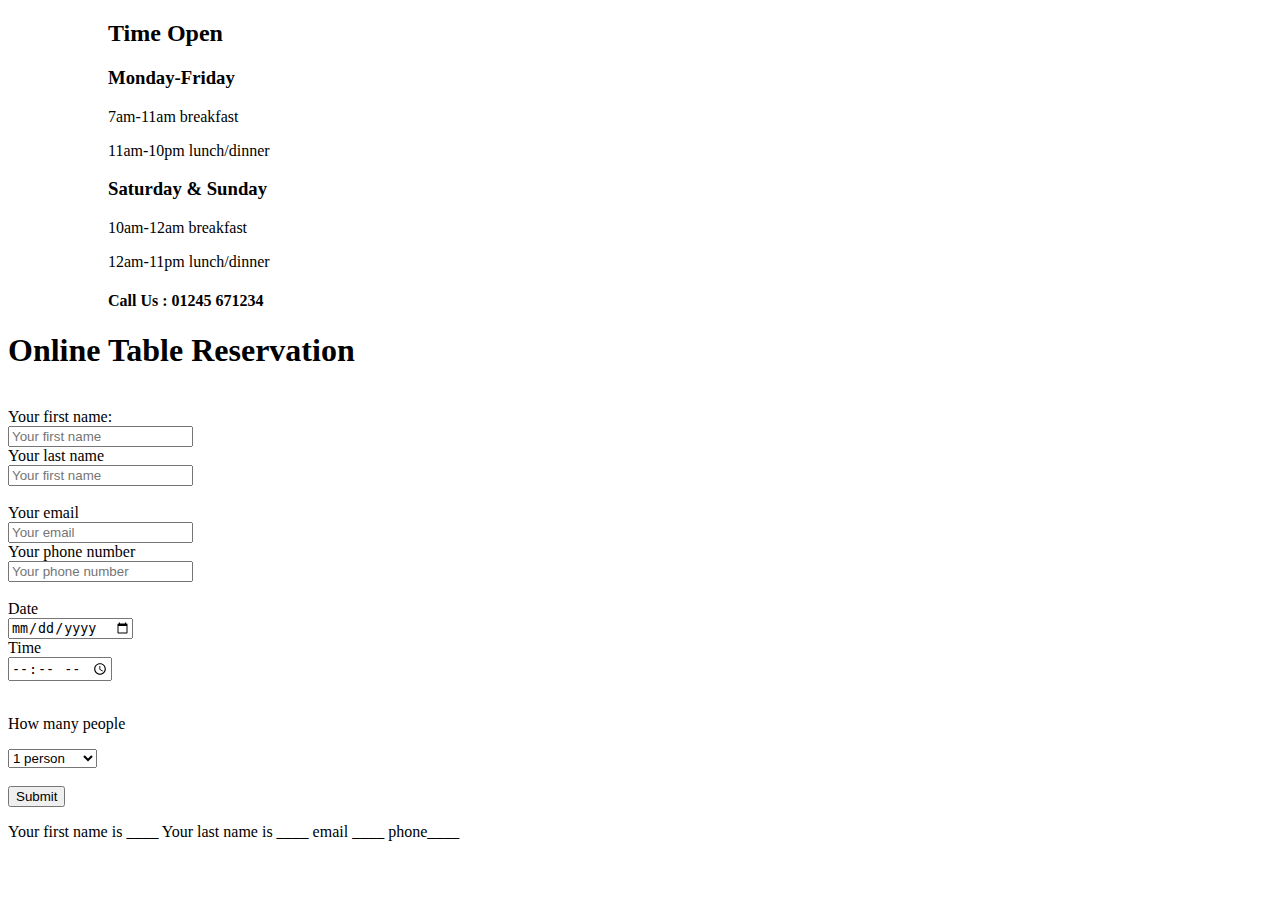
==== wwwroot/book.html @ 11b76cf1 "getting there" ====
<!doctype html>
<html lang="en">

    <body>
        






        
    </div class="page-wrapper">
        <div class="row">
            <div class="div row" style="padding-left: 100px";>
                <!-- this is for the track and trace details -->
                <div id="containerleft">
                    <div class="container-time">
                        <h2 class="heading">Time Open</h2>
                        <h3 class="heading_days">Monday-Friday</h3>
                        <p class= "open">7am-11am breakfast</p>
                        <p class= "open">11am-10pm lunch/dinner</p>
                        <h3 class="heading_days">Saturday & Sunday</h3>
                        <p class= "open">10am-12am breakfast</p>
                        <p class= "open">12am-11pm lunch/dinner</p>

                        <h4 class="heading-phone">Call Us : 01245 671234</h4>
                    </div>
                </div>
            </div>
                
            

            <!-- this is for the track and trace details -->
            <div class="row">
                <div id="containerright">
                    <form class="test">
                        <div class="containerform">
                            <h1 class="reservation">Online Table Reservation</h1>
                            
                            <br>

                            <div class="row">
                                <div class="col">
                                    <div class="from-group">
                                        <label for="forename">Your first name:</label>
                                        <br>
                                        <input type="text" name="forename" id="forename" placeholder="Your first name">
                                        <br>
                                    </div>
                                </div>

                                <div class="col">
                                    <div class="from-group">
                                        <label for="lastname">Your last name</label>
                                        <br>
                                        <input type="text" name="lastname" id="lastname" placeholder="Your first name">
                                        <br>
                                    </div>
                                </div>

                            </div>
                                <br>
                            <div class="row">
                                <div class="col">
                                    <label for="email">Your email</label>
                                    <br>
                                    <input type="text" name="email" id="email" placeholder="Your email">
                                    <br>
                                </div>
                                <div class="col">
                                    <label for="email">Your phone number</label>
                                    <br>
                                    <input type="text" name="pnumber" id="pnumber" placeholder="Your phone number">
                                    <br>
                                </div>
                            </div>
                            <br>
                            <div class="row">
                                <div class="col">
                                    <label for="date">Date</label>
                                    <br>
                                    <input type="date" name="date" id="date">
                                    <br>
                                </div>
                                
                                <div class="col">
                                    <label for="time">Time</label>
                                    <br>
                                    <input type="time" name="time" id="time">
                                    <br>
                                </div>

                            </div>
                            <br>
                            <div class="row">
                                <div class="col">
                                    <p>How many people</p>
                                    <select name="select" id="people">
                                        <option value="1">1 person</option>
                                        <option value="3">3 people</option>
                                        <option value="4">4 people</option>
                                        <option value="5">5 people</option>
                                        <option value="6">6 people</option>
                                        <option value="7">7 people</option>
                                        <option value="8">8 people</option>
                                        <option value="9">9 people</option>
                                        <option value="10">10 people</option>
                                        <option value="10+">10+ people</option>
                                    </select>
                                </div>
                            

                                    <div class="col">
                                        <br>
                                        <button id="submit2" type="submit" class="btn btn-light">Submit</button>
                                    </div>
                                </div>

                            </div>
                        </div>
                    </div>
                </div>
                <p>
                    Your first name is <span id="outfname">____</span> 
                    Your last name is <span id="outlname">____</span> 
                    email <span id="outemail">____</span> 
                    phone<span id="outnumber">____</span> 

                </p>
            </div>
                            <!-- <p class="yourname">
                                Your first name is <span id="outputfname">____</span>
                                Your last name is <span id="outputlname">____</span>
                            </p> -->
                    
        </div>
    </div>


 </body>
</html>
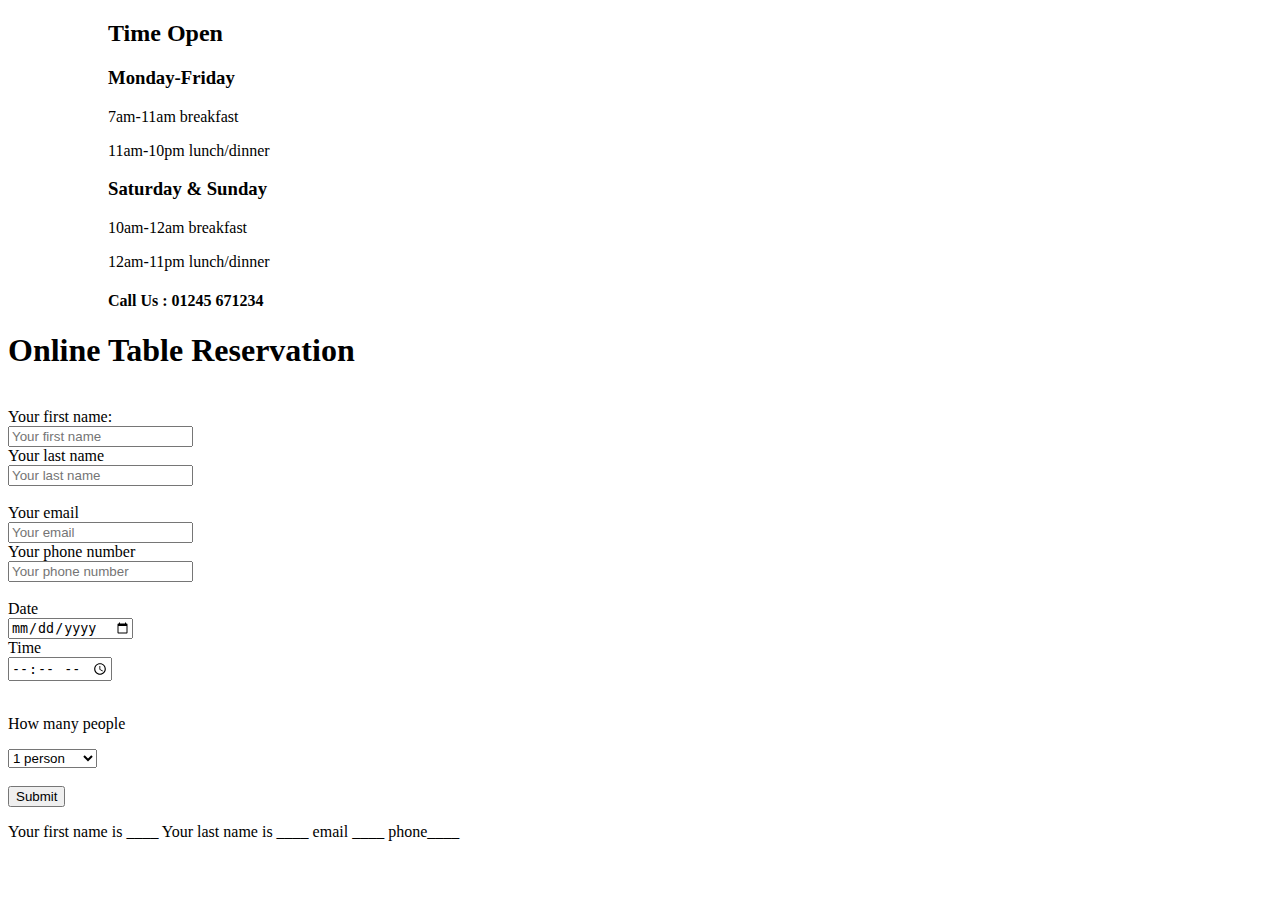
==== commit 4e0ddb5f: "updated" ====
--- a/wwwroot/book.html
+++ b/wwwroot/book.html
@@ -54,7 +54,7 @@
                                     <div class="from-group">
                                         <label for="lastname">Your last name</label>
                                         <br>
-                                        <input type="text" name="lastname" id="lastname" placeholder="Your first name">
+                                        <input type="text" name="lastname" id="lastname" placeholder="Your last name">
                                         <br>
                                     </div>
                                 </div>
@@ -121,7 +121,7 @@
                         </div>
                     </div>
                 </div>
-                <p>
+                <p id="printout">
                     Your first name is <span id="outfname">____</span> 
                     Your last name is <span id="outlname">____</span> 
                     email <span id="outemail">____</span> 
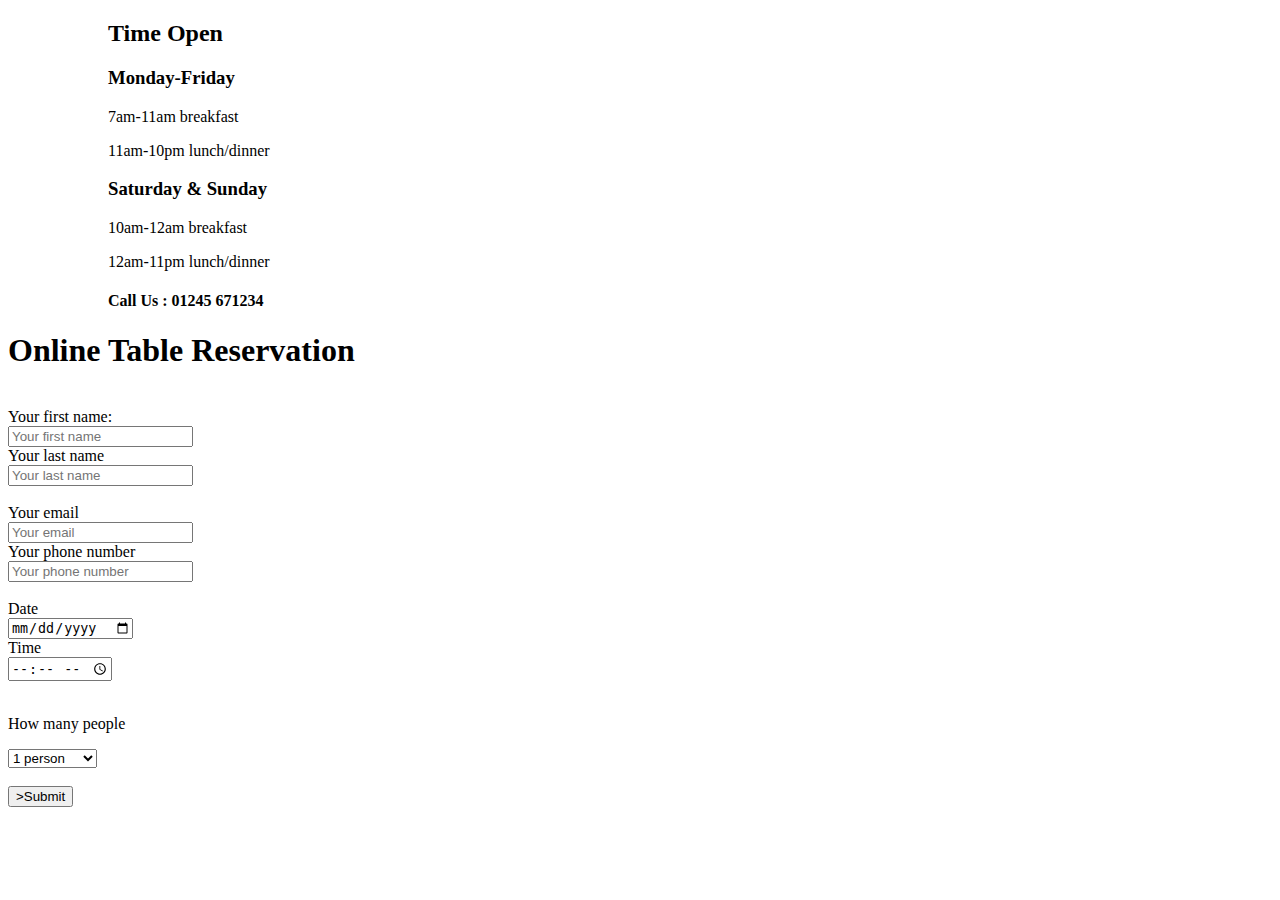
==== commit 1aa52c97: "no errors" ====
--- a/wwwroot/book.html
+++ b/wwwroot/book.html
@@ -3,140 +3,116 @@
 
     <body>
         
+         <div class="page-wrapper">
+            <div class="row">
+                <div class="div row" style="padding-left: 100px";>
+                    <!-- this is for the track and trace details -->
+                    <div id="containerleft">
+                        <div class="container-time">
+                            <h2 class="heading">Time Open</h2>
+                            <h3 class="heading_days">Monday-Friday</h3>
+                            <p class= "open">7am-11am breakfast</p>
+                            <p class= "open">11am-10pm lunch/dinner</p>
+                            <h3 class="heading_days">Saturday & Sunday</h3>
+                            <p class= "open">10am-12am breakfast</p>
+                            <p class= "open">12am-11pm lunch/dinner</p>
 
-
-
-
-
-
-        
-    </div class="page-wrapper">
-        <div class="row">
-            <div class="div row" style="padding-left: 100px";>
-                <!-- this is for the track and trace details -->
-                <div id="containerleft">
-                    <div class="container-time">
-                        <h2 class="heading">Time Open</h2>
-                        <h3 class="heading_days">Monday-Friday</h3>
-                        <p class= "open">7am-11am breakfast</p>
-                        <p class= "open">11am-10pm lunch/dinner</p>
-                        <h3 class="heading_days">Saturday & Sunday</h3>
-                        <p class= "open">10am-12am breakfast</p>
-                        <p class= "open">12am-11pm lunch/dinner</p>
-
-                        <h4 class="heading-phone">Call Us : 01245 671234</h4>
+                            <h4 class="heading-phone">Call Us : 01245 671234</h4>
+                        </div>
                     </div>
                 </div>
-            </div>
                 
             
 
-            <!-- this is for the track and trace details -->
-            <div class="row">
-                <div id="containerright">
-                    <form class="test">
-                        <div class="containerform">
-                            <h1 class="reservation">Online Table Reservation</h1>
-                            
-                            <br>
+                <!-- this is for the track and trace details -->
+                <div class="row">
+                    <div id="containerright">
+                        <form class="test" id="tableBooking">
+                            <div class="containerform">
+                                <h1 class="reservation">Online Table Reservation</h1>
 
-                            <div class="row">
-                                <div class="col">
-                                    <div class="from-group">
-                                        <label for="forename">Your first name:</label>
+                                <br>
+
+                                <div class="row">
+                                    <div class="col">
+                                        <div class="from-group">
+                                            <label for="forename">Your first name:</label>
+                                            <br>
+                                            <input type="text" name="forename" id="forename" placeholder="Your first name">
+                                            <br>
+                                        </div>
+                                    </div>
+
+                                    <div class="col">
+                                        <div class="from-group">
+                                            <label for="lastname">Your last name</label>
+                                            <br>
+                                            <input type="text" name="lastname" id="lastname" placeholder="Your last name">
+                                            <br>
+                                        </div>
+                                    </div>
+
+                                </div>
+                                <br>
+                                <div class="row">
+                                    <div class="col">
+                                        <label for="email">Your email</label>
                                         <br>
-                                        <input type="text" name="forename" id="forename" placeholder="Your first name">
+                                        <input type="text" name="email" id="email" placeholder="Your email">
+                                        <br>
+                                    </div>
+                                    <div class="col">
+                                        <label for="email">Your phone number</label>
+                                        <br>
+                                        <input type="text" name="pnumber" id="pnumber" placeholder="Your phone number">
                                         <br>
                                     </div>
                                 </div>
+                                <br>
+                                <div class="row">
+                                    <div class="col">
+                                        <label for="date">Date</label>
+                                        <br>
+                                        <input type="date" name="date" id="date">
+                                        <br>
+                                    </div>
 
-                                <div class="col">
-                                    <div class="from-group">
-                                        <label for="lastname">Your last name</label>
+                                    <div class="col">
+                                        <label for="time">Time</label>
                                         <br>
-                                        <input type="text" name="lastname" id="lastname" placeholder="Your last name">
+                                        <input type="time" name="time" id="time">
                                         <br>
+                                    </div>
+
+                                </div>
+                                <br>
+                                <div class="row">
+                                    <div class="col">
+                                        <p>How many people</p>
+                                        <select name="select" id="people">
+                                            <option value="1">1 person</option>
+                                            <option value="3">3 people</option>
+                                            <option value="4">4 people</option>
+                                            <option value="5">5 people</option>
+                                            <option value="6">6 people</option>
+                                            <option value="7">7 people</option>
+                                            <option value="8">8 people</option>
+                                            <option value="9">9 people</option>
+                                            <option value="10">10 people</option>
+                                            <option value="10+">10+ people</option>
+                                        </select>
+                                    </div>
+                                    <div class="col">
+                                        <br>
+                                        <button id="submit2" type="submit" class="btn btn-light" onClick="testResults(this.form)">>Submit</button>
                                     </div>
                                 </div>
 
                             </div>
-                                <br>
-                            <div class="row">
-                                <div class="col">
-                                    <label for="email">Your email</label>
-                                    <br>
-                                    <input type="text" name="email" id="email" placeholder="Your email">
-                                    <br>
-                                </div>
-                                <div class="col">
-                                    <label for="email">Your phone number</label>
-                                    <br>
-                                    <input type="text" name="pnumber" id="pnumber" placeholder="Your phone number">
-                                    <br>
-                                </div>
-                            </div>
-                            <br>
-                            <div class="row">
-                                <div class="col">
-                                    <label for="date">Date</label>
-                                    <br>
-                                    <input type="date" name="date" id="date">
-                                    <br>
-                                </div>
-                                
-                                <div class="col">
-                                    <label for="time">Time</label>
-                                    <br>
-                                    <input type="time" name="time" id="time">
-                                    <br>
-                                </div>
-
-                            </div>
-                            <br>
-                            <div class="row">
-                                <div class="col">
-                                    <p>How many people</p>
-                                    <select name="select" id="people">
-                                        <option value="1">1 person</option>
-                                        <option value="3">3 people</option>
-                                        <option value="4">4 people</option>
-                                        <option value="5">5 people</option>
-                                        <option value="6">6 people</option>
-                                        <option value="7">7 people</option>
-                                        <option value="8">8 people</option>
-                                        <option value="9">9 people</option>
-                                        <option value="10">10 people</option>
-                                        <option value="10+">10+ people</option>
-                                    </select>
-                                </div>
-                            
-
-                                    <div class="col">
-                                        <br>
-                                        <button id="submit2" type="submit" class="btn btn-light">Submit</button>
-                                    </div>
-                                </div>
-
-                            </div>
-                        </div>
+                        </form>
                     </div>
                 </div>
-                <p id="printout">
-                    Your first name is <span id="outfname">____</span> 
-                    Your last name is <span id="outlname">____</span> 
-                    email <span id="outemail">____</span> 
-                    phone<span id="outnumber">____</span> 
-
-                </p>
             </div>
-                            <!-- <p class="yourname">
-                                Your first name is <span id="outputfname">____</span>
-                                Your last name is <span id="outputlname">____</span>
-                            </p> -->
-                    
         </div>
-    </div>
-
-
  </body>
 </html>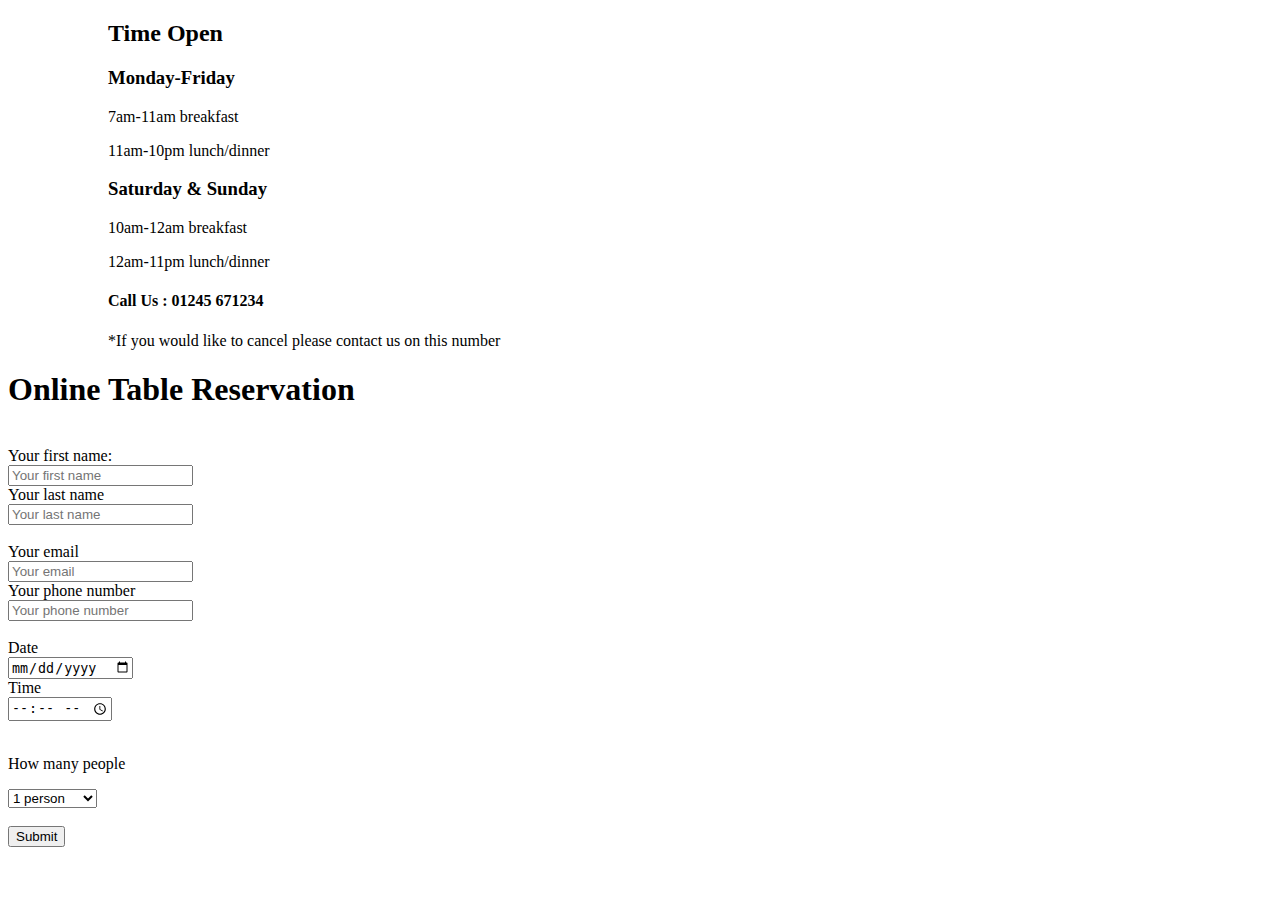
==== commit ba263a1c: "Finished Code" ====
--- a/wwwroot/book.html
+++ b/wwwroot/book.html
@@ -11,13 +11,15 @@
                         <div class="container-time">
                             <h2 class="heading">Time Open</h2>
                             <h3 class="heading_days">Monday-Friday</h3>
-                            <p class= "open">7am-11am breakfast</p>
-                            <p class= "open">11am-10pm lunch/dinner</p>
+                            <p class="open">7am-11am breakfast</p>
+                            <p class="open">11am-10pm lunch/dinner</p>
                             <h3 class="heading_days">Saturday & Sunday</h3>
-                            <p class= "open">10am-12am breakfast</p>
-                            <p class= "open">12am-11pm lunch/dinner</p>
+                            <p class="open">10am-12am breakfast</p>
+                            <p class="open">12am-11pm lunch/dinner</p>
 
                             <h4 class="heading-phone">Call Us : 01245 671234</h4>
+                            <p>*If you would like to cancel please contact us on this number</p>
+
                         </div>
                     </div>
                 </div>
@@ -104,7 +106,7 @@
                                     </div>
                                     <div class="col">
                                         <br>
-                                        <button id="submit2" type="submit" class="btn btn-light" onClick="testResults(this.form)">>Submit</button>
+                                        <button id="submit2" type="submit" class="btn btn-light">Submit</button>
                                     </div>
                                 </div>
 
